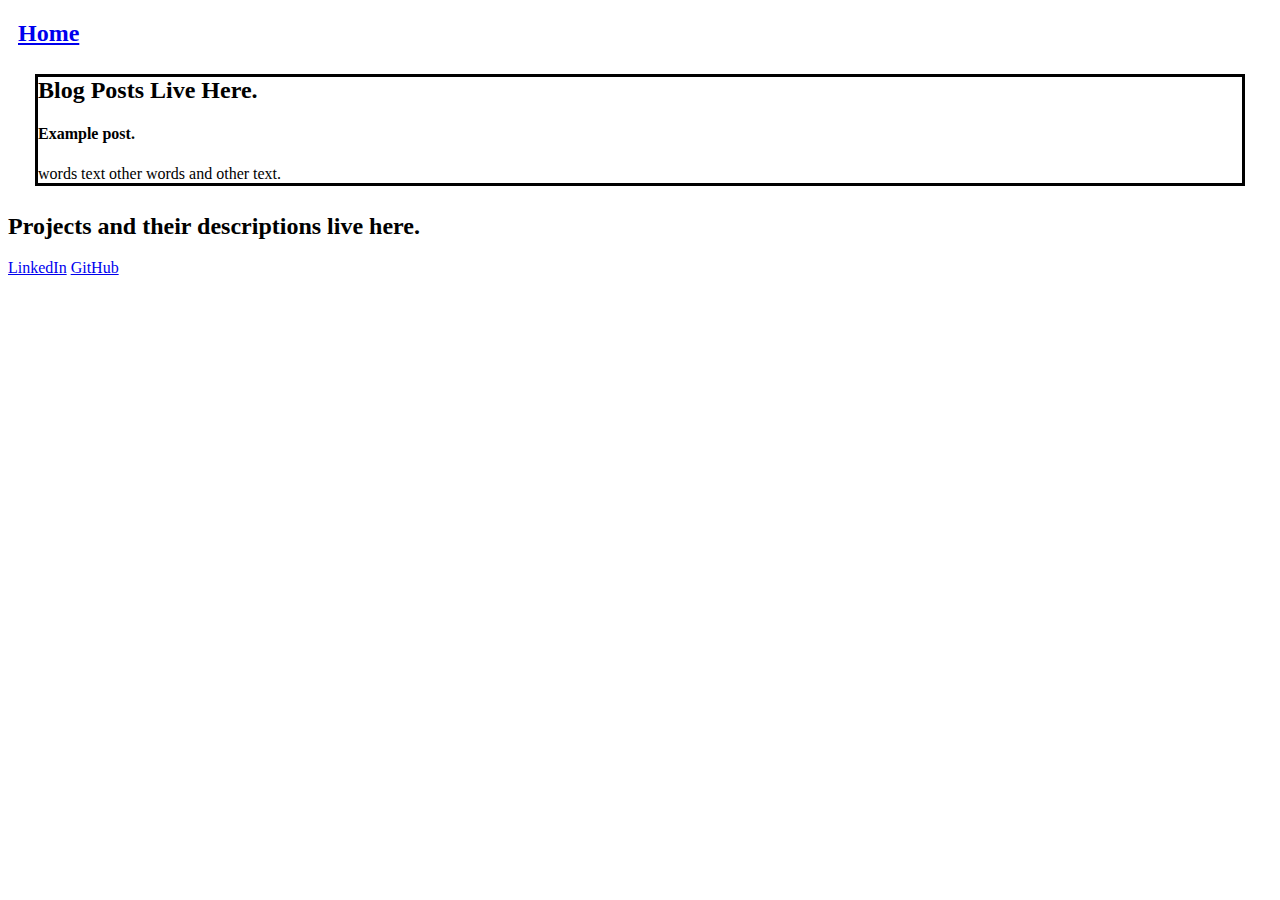
==== index.html @ fab53ea2 "fix links" ====
<!DOCTYPE html>
<html lang="en">
<head>
    <link rel="stylesheet" href="styles.css">
    <script src="scripts.js"></script>
</head>
<body>
    <h1 class="title"><a href='index.html'>Home</a></h1>
    <div class="blogarea">
        <h2>Blog Posts Live Here.</h2>
        <div class="post">
            <h4>Example post.</h4>
            <p>words text other words and other text.</p>
        </div>
    </div>
    <div class="projectsarea">
        <h2>Projects and their descriptions live here.</h2>
    </div>
    <div class="links">
        <a class="linkedin" href="https://www.linkedin.com/jake-bitton">LinkedIn</a>
        <a class="github" href="https://www.github.com/jake-bitton">GitHub</a>
    </div>
</body>
</html>
---- styles.css ----
h1.title {
    color: black;
    font-family: 'Times New Roman', Times, serif;
    font-size: 24px;
    margin-top: 20px;
    margin-left: 10px;
}

h2.blogarea {
    color: black;
    font-family: 'Times New Roman', Times, serif;
}

div.blogarea {
    background-color: white;
    outline: black;
    outline-style: solid;
    outline: show;
    margin: 30px;
}

div.projectarea {
    background-color: white;
    outline: black;
    outline-style: solid;
    outline: show;
    margin: 30px;
}

a.linkedin{
    background-image: "images/linkedin.png";
}

a.github {
    background-image: "images/github.png";
}
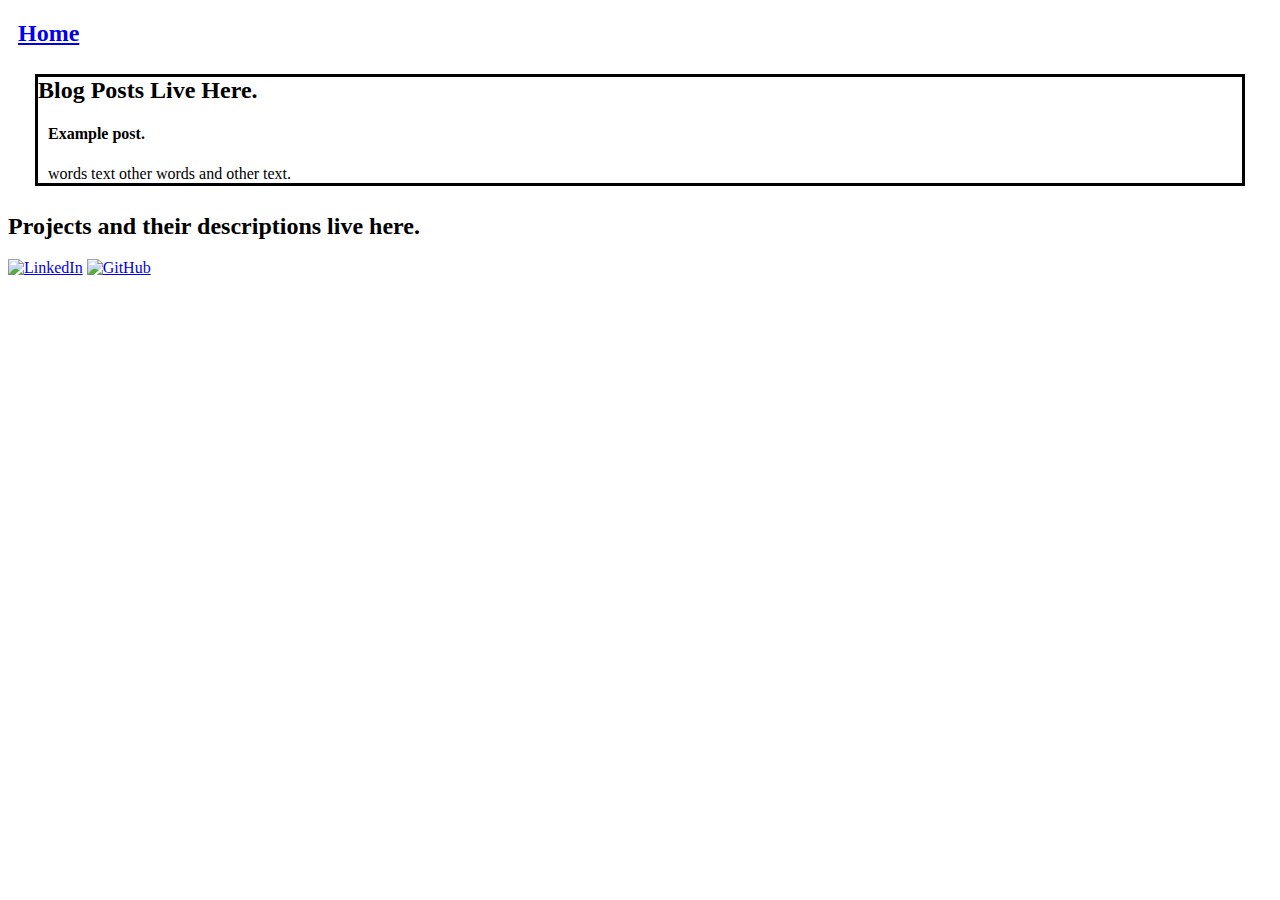
==== commit 90a3ca30: "update links and styles" ====
--- a/index.html
+++ b/index.html
@@ -4,7 +4,7 @@
     <link rel="stylesheet" href="styles.css">
     <script src="scripts.js"></script>
 </head>
-<body>
+<body class="site">
     <h1 class="title"><a href='index.html'>Home</a></h1>
     <div class="blogarea">
         <h2>Blog Posts Live Here.</h2>
@@ -17,8 +17,8 @@
         <h2>Projects and their descriptions live here.</h2>
     </div>
     <div class="links">
-        <a class="linkedin" href="https://www.linkedin.com/jake-bitton">LinkedIn</a>
-        <a class="github" href="https://www.github.com/jake-bitton">GitHub</a>
+        <a class="linkedin" href="https://www.linkedin.com/in/jake-bitton"><img scr="images/linkedin.png" alt="LinkedIn"></a>
+        <a class="github" href="https://www.github.com/jake-bitton"><img scr="images/github.png" alt="GitHub"></a>
     </div>
 </body>
 </html>--- a/styles.css
+++ b/styles.css
@@ -1,6 +1,9 @@
+.site {
+    font-family: 'Times New Roman', Times, serif;
+}
+
 h1.title {
     color: black;
-    font-family: 'Times New Roman', Times, serif;
     font-size: 24px;
     margin-top: 20px;
     margin-left: 10px;
@@ -8,7 +11,6 @@
 
 h2.blogarea {
     color: black;
-    font-family: 'Times New Roman', Times, serif;
 }
 
 div.blogarea {
@@ -17,6 +19,10 @@
     outline-style: solid;
     outline: show;
     margin: 30px;
+}
+div.post {
+    padding-left: 10px;
+    
 }
 
 div.projectarea {
@@ -28,9 +34,11 @@
 }
 
 a.linkedin{
-    background-image: "images/linkedin.png";
+    width: 64px;
+    height: 64px;
 }
 
 a.github {
-    background-image: "images/github.png";
+    width: 64px;
+    height: 64px;
 }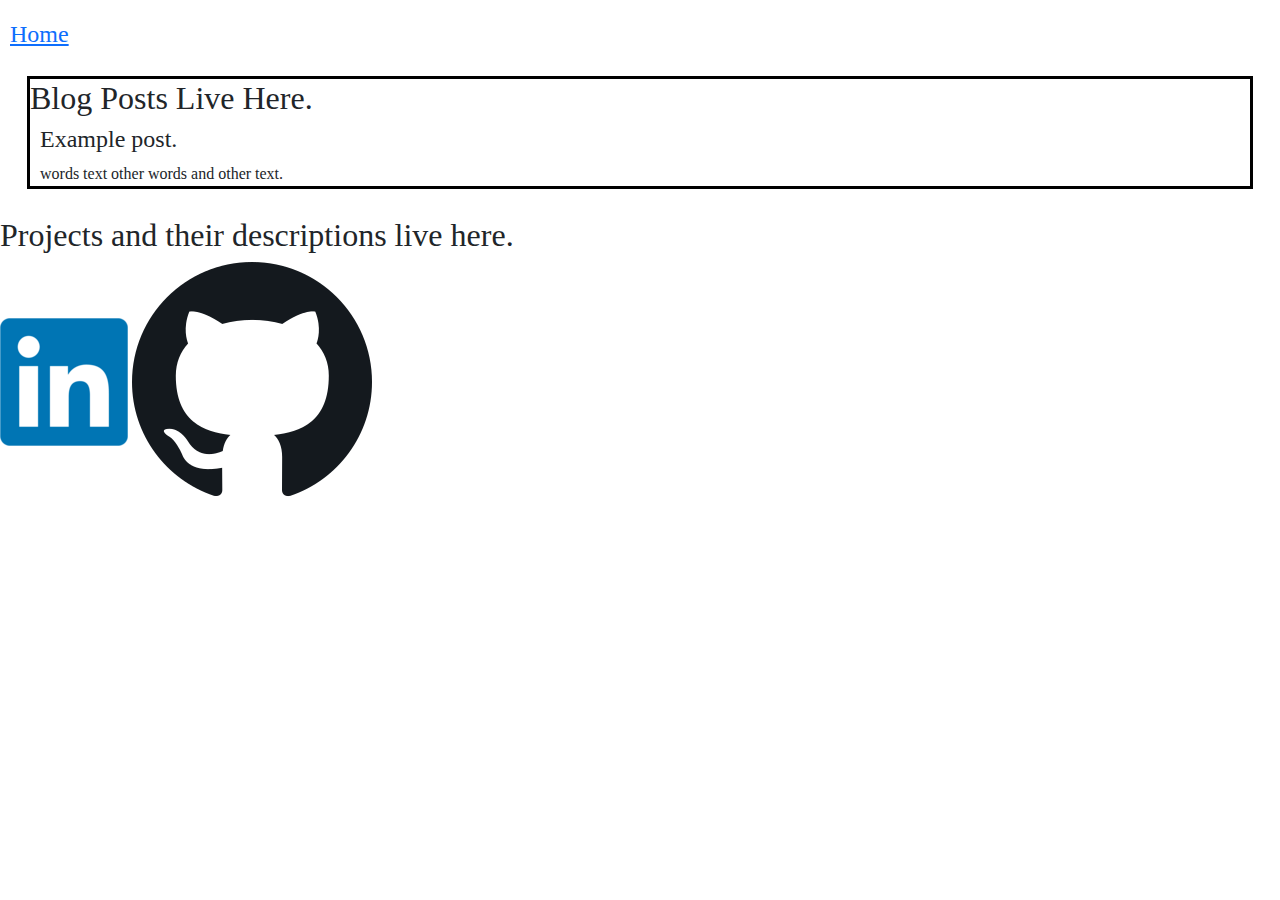
==== commit 3ce3454a: "add bootstrap css and fix img tags" ====
--- a/index.html
+++ b/index.html
@@ -2,6 +2,7 @@
 <html lang="en">
 <head>
     <link rel="stylesheet" href="styles.css">
+    <link href="https://cdn.jsdelivr.net/npm/bootstrap@5.3.3/dist/css/bootstrap.min.css" rel="stylesheet" integrity="sha384-QWTKZyjpPEjISv5WaRU9OFeRpok6YctnYmDr5pNlyT2bRjXh0JMhjY6hW+ALEwIH" crossorigin="anonymous">
     <script src="scripts.js"></script>
 </head>
 <body class="site">
@@ -17,8 +18,8 @@
         <h2>Projects and their descriptions live here.</h2>
     </div>
     <div class="links">
-        <a class="linkedin" href="https://www.linkedin.com/in/jake-bitton"><img scr="images/linkedin.png" alt="LinkedIn"></a>
-        <a class="github" href="https://www.github.com/jake-bitton"><img scr="images/github.png" alt="GitHub"></a>
+        <a class="linkedin" href="https://www.linkedin.com/in/jake-bitton"><img src="images/linkedin.png" alt="LinkedIn"></a>
+        <a class="github" href="https://www.github.com/jake-bitton"><img src="images/github.png" alt="GitHub"></a>
     </div>
 </body>
 </html>--- a/styles.css
+++ b/styles.css
@@ -22,7 +22,6 @@
 }
 div.post {
     padding-left: 10px;
-    
 }
 
 div.projectarea {
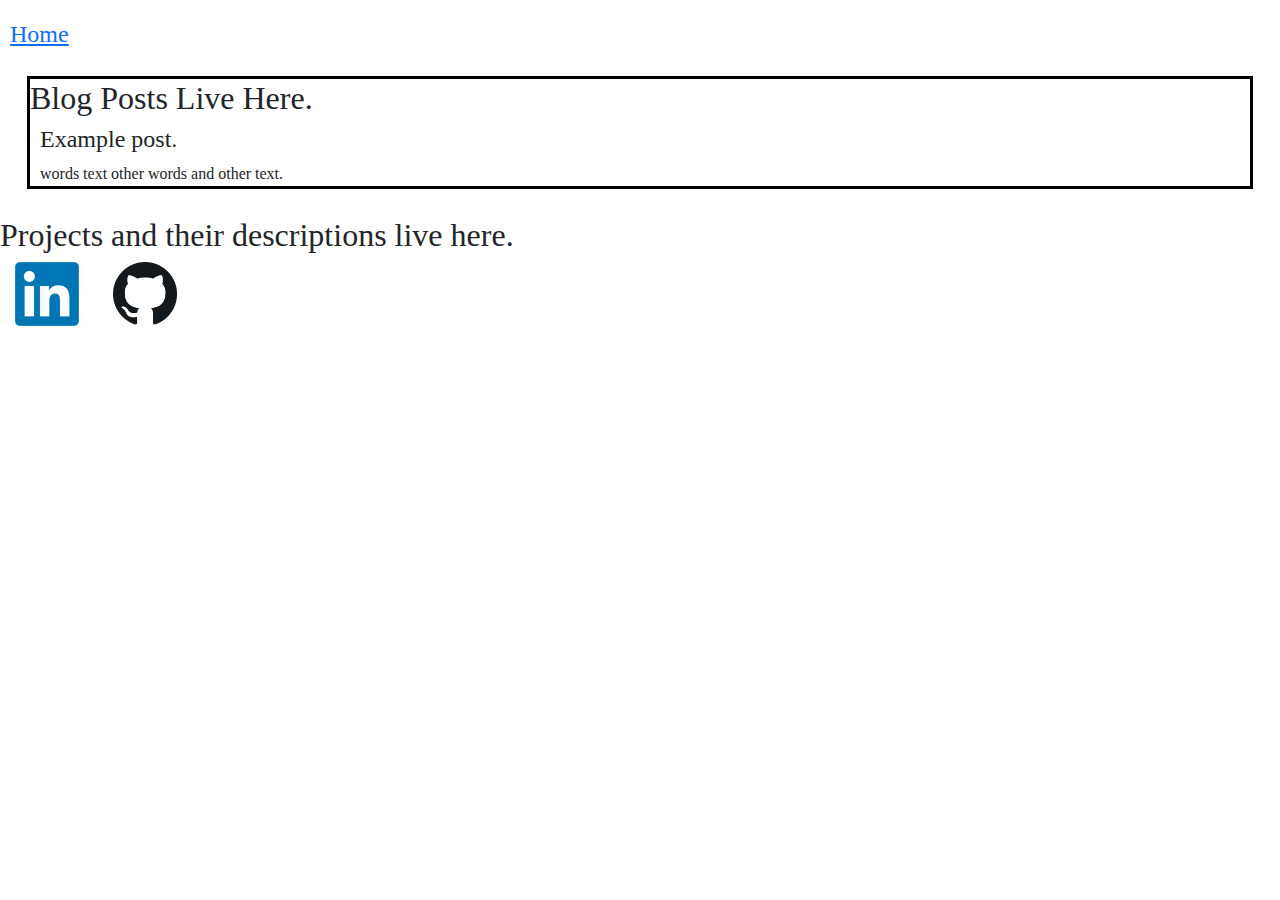
==== commit 4b1c19a3: "update images" ====
--- a/index.html
+++ b/index.html
@@ -18,8 +18,8 @@
         <h2>Projects and their descriptions live here.</h2>
     </div>
     <div class="links">
-        <a class="linkedin" href="https://www.linkedin.com/in/jake-bitton"><img src="images/linkedin.png" alt="LinkedIn"></a>
-        <a class="github" href="https://www.github.com/jake-bitton"><img src="images/github.png" alt="GitHub"></a>
+        <a class="linkedin" href="https://www.linkedin.com/in/jake-bitton"><img src="images/linkedin.png" alt="LinkedIn" width="64" height="64"></a>
+        <a class="github" href="https://www.github.com/jake-bitton"><img src="images/github.png" alt="GitHub" width="64" height="64"></a>
     </div>
 </body>
 </html>--- a/styles.css
+++ b/styles.css
@@ -33,11 +33,9 @@
 }
 
 a.linkedin{
-    width: 64px;
-    height: 64px;
+    margin: 15px;
 }
 
 a.github {
-    width: 64px;
-    height: 64px;
+    margin: 15px;
 }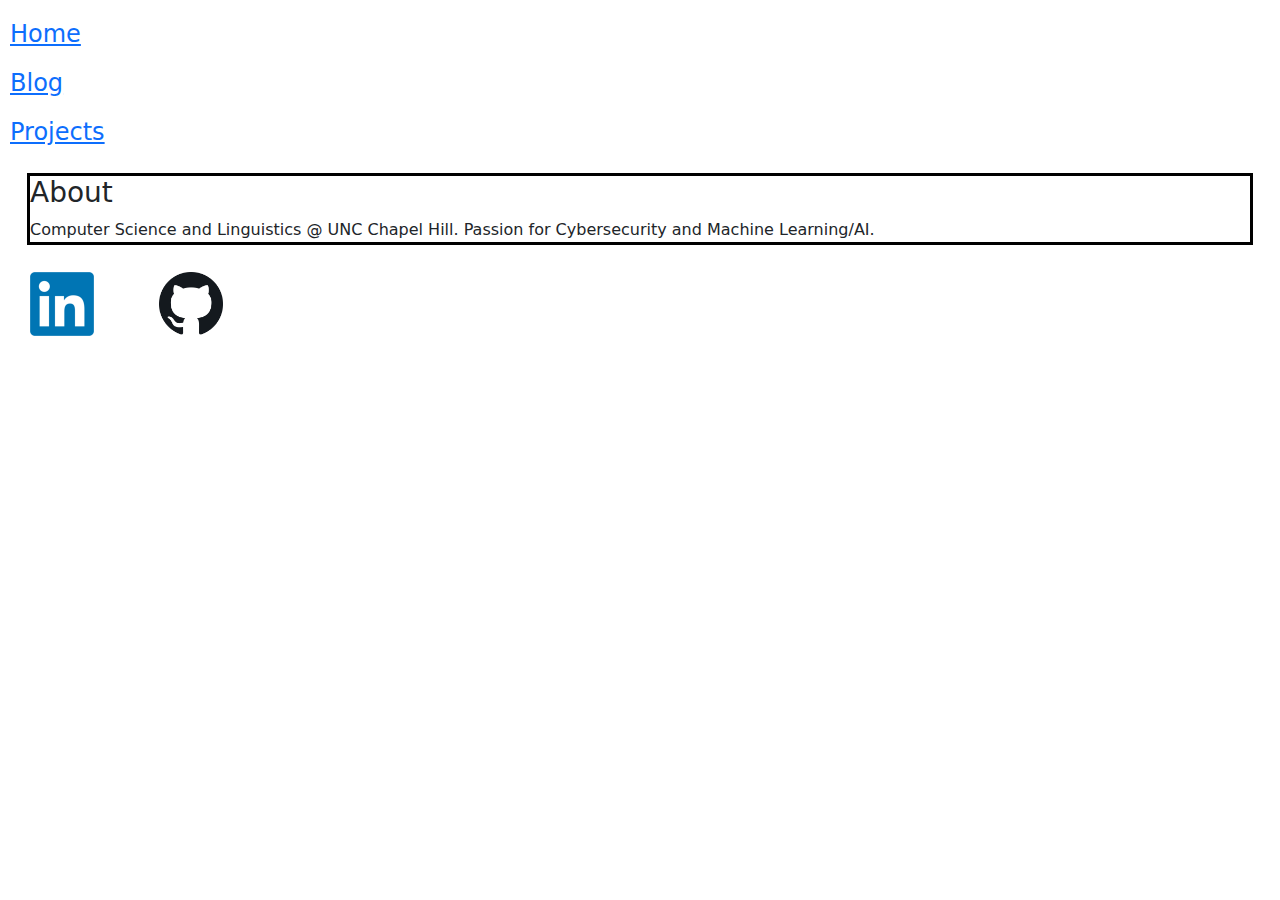
==== commit 60d2e32d: "Added Pages + Changed index to be less cluttered" ====
--- a/index.html
+++ b/index.html
@@ -1,5 +1,5 @@
 <!DOCTYPE html>
-<html lang="en">
+<html lang="en" charset="utf-8">
 <head>
     <link rel="stylesheet" href="styles.css">
     <link href="https://cdn.jsdelivr.net/npm/bootstrap@5.3.3/dist/css/bootstrap.min.css" rel="stylesheet" integrity="sha384-QWTKZyjpPEjISv5WaRU9OFeRpok6YctnYmDr5pNlyT2bRjXh0JMhjY6hW+ALEwIH" crossorigin="anonymous">
@@ -7,16 +7,17 @@
 </head>
 <body class="site">
     <h1 class="title"><a href='index.html'>Home</a></h1>
-    <div class="blogarea">
-        <h2>Blog Posts Live Here.</h2>
-        <div class="post">
-            <h4>Example post.</h4>
-            <p>words text other words and other text.</p>
-        </div>
+    <h1 class="title"><a href="blog.html">Blog</a></h1>
+    <h1 class="title"><a href="projects.html">Projects</a></h1>
+    
+    <div class="aboutme">
+        <h3>About</h3>
+        <p>
+            Computer Science and Linguistics @ UNC Chapel Hill.
+            Passion for Cybersecurity and Machine Learning/AI.
+        </p>    
     </div>
-    <div class="projectsarea">
-        <h2>Projects and their descriptions live here.</h2>
-    </div>
+    
     <div class="links">
         <a class="linkedin" href="https://www.linkedin.com/in/jake-bitton"><img src="images/linkedin.png" alt="LinkedIn" width="64" height="64"></a>
         <a class="github" href="https://www.github.com/jake-bitton"><img src="images/github.png" alt="GitHub" width="64" height="64"></a>
--- a/styles.css
+++ b/styles.css
@@ -1,7 +1,3 @@
-.site {
-    font-family: 'Times New Roman', Times, serif;
-}
-
 h1.title {
     color: black;
     font-size: 24px;
@@ -22,9 +18,10 @@
 }
 div.post {
     padding-left: 10px;
+    outline: auto;
 }
 
-div.projectarea {
+div.projectsarea {
     background-color: white;
     outline: black;
     outline-style: solid;
@@ -33,9 +30,17 @@
 }
 
 a.linkedin{
-    margin: 15px;
+    margin: 30px;
 }
 
 a.github {
-    margin: 15px;
+    margin: 30px;
+}
+
+div.aboutme {
+    background-color: white;
+    outline: black;
+    outline-style: solid;
+    outline: show;
+    margin: 30px;
 }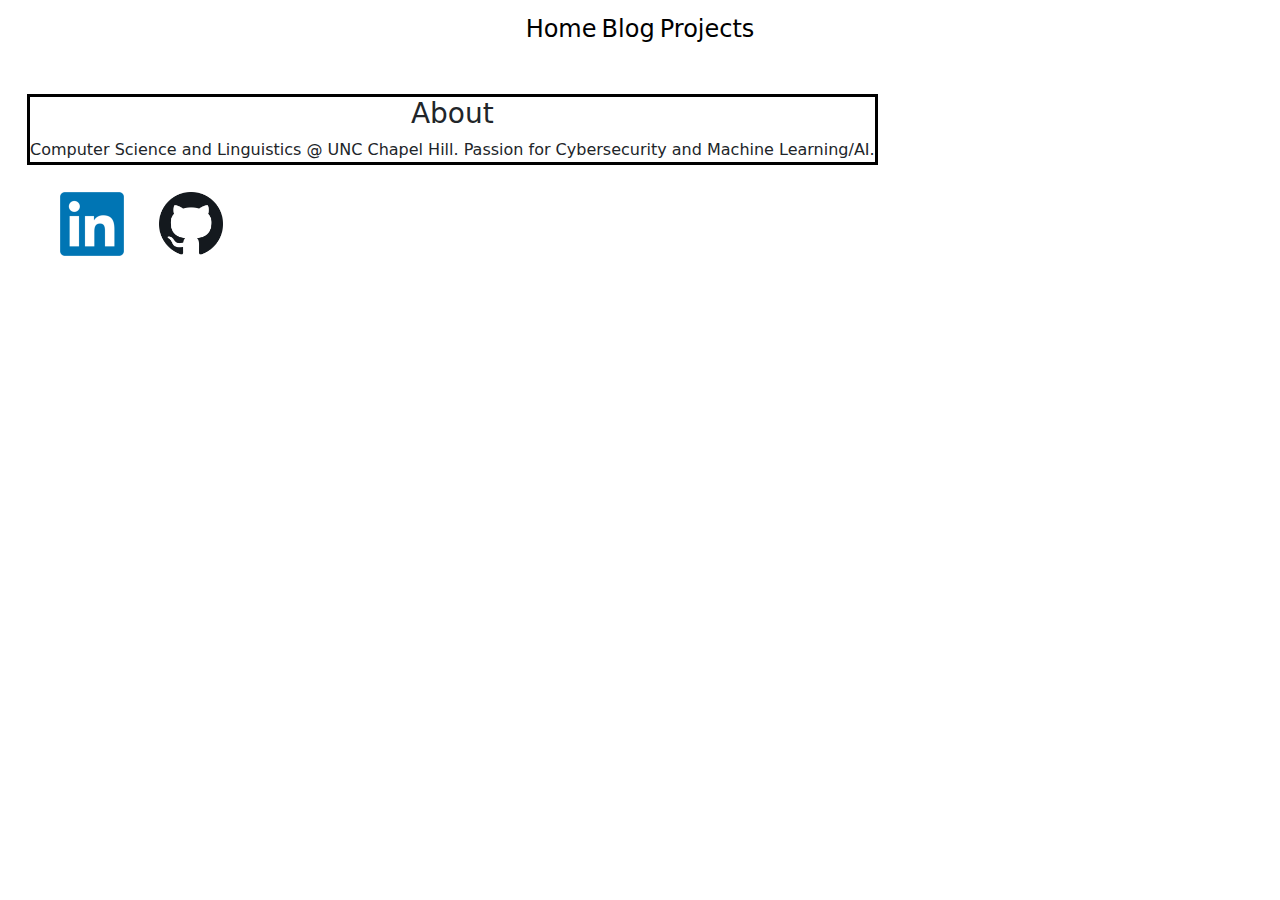
==== commit d6c47bfc: "updated links on all pages" ====
--- a/index.html
+++ b/index.html
@@ -6,21 +6,21 @@
     <script src="scripts.js"></script>
 </head>
 <body class="site">
-    <h1 class="title"><a href='index.html'>Home</a></h1>
-    <h1 class="title"><a href="blog.html">Blog</a></h1>
-    <h1 class="title"><a href="projects.html">Projects</a></h1>
-    
+    <div class="pages">
+        <h1 class="title"><a href='/'>Home</a></h1>
+        <h1 class="title"><a href="blog.html">Blog</a></h1>
+        <h1 class="title"><a href="projects.html">Projects</a></h1>
+    </div>
     <div class="aboutme">
         <h3>About</h3>
         <p>
-            Computer Science and Linguistics @ UNC Chapel Hill.
-            Passion for Cybersecurity and Machine Learning/AI.
+            Computer Science and Linguistics @ UNC Chapel Hill. Passion for Cybersecurity and Machine Learning/AI.
         </p>    
     </div>
     
     <div class="links">
-        <a class="linkedin" href="https://www.linkedin.com/in/jake-bitton"><img src="images/linkedin.png" alt="LinkedIn" width="64" height="64"></a>
-        <a class="github" href="https://www.github.com/jake-bitton"><img src="images/github.png" alt="GitHub" width="64" height="64"></a>
+        <a class="linkedin" href="https://www.linkedin.com/in/jake-bitton" target="_blank"></a><img src="images/linkedin.png" alt="LinkedIn" width="64" height="64"></a>
+        <a class="github" href="https://www.github.com/jake-bitton" target="_blank"><img src="images/github.png" alt="GitHub" width="64" height="64"></a>
     </div>
 </body>
 </html>--- a/styles.css
+++ b/styles.css
@@ -1,8 +1,12 @@
 h1.title {
     color: black;
     font-size: 24px;
-    margin-top: 20px;
-    margin-left: 10px;
+    display: inline-block;
+}
+
+.pages {
+    text-align: center;
+    padding: 15px;
 }
 
 h2.blogarea {
@@ -29,12 +33,24 @@
     margin: 30px;
 }
 
+a:link, a:visited {
+    color: black;
+    text-decoration: none;
+}
+
+a:hover{
+    text-decoration: underline;
+    scale: 1.8;
+}
+
 a.linkedin{
     margin: 30px;
+    align-self: center;
 }
 
 a.github {
     margin: 30px;
+    align-self: center;
 }
 
 div.aboutme {
@@ -43,4 +59,6 @@
     outline-style: solid;
     outline: show;
     margin: 30px;
-}+    text-align: center;
+    height: min-content;
+    width: fit-content;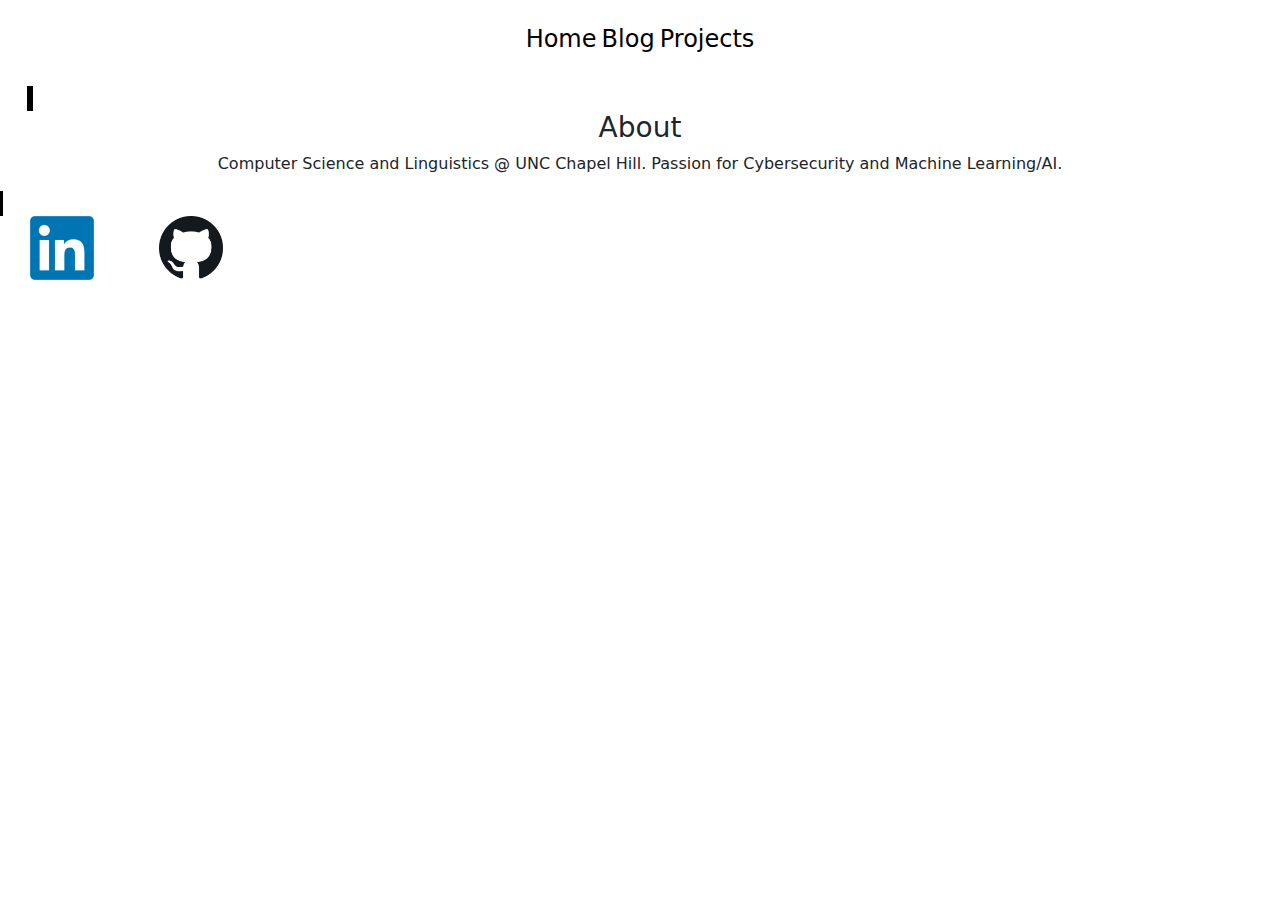
==== commit cd334653: "minor fixes" ====
--- a/index.html
+++ b/index.html
@@ -19,7 +19,7 @@
     </div>
     
     <div class="links">
-        <a class="linkedin" href="https://www.linkedin.com/in/jake-bitton" target="_blank"></a><img src="images/linkedin.png" alt="LinkedIn" width="64" height="64"></a>
+        <a class="linkedin" href="https://www.linkedin.com/in/jake-bitton" target="_blank"><img src="images/linkedin.png" alt="LinkedIn" width="64" height="64"></a>
         <a class="github" href="https://www.github.com/jake-bitton" target="_blank"><img src="images/github.png" alt="GitHub" width="64" height="64"></a>
     </div>
 </body>
--- a/styles.css
+++ b/styles.css
@@ -6,7 +6,7 @@
 
 .pages {
     text-align: center;
-    padding: 15px;
+    padding: 25px;
 }
 
 h2.blogarea {
@@ -46,11 +46,13 @@
 a.linkedin{
     margin: 30px;
     align-self: center;
+    display: inline;
 }
 
 a.github {
     margin: 30px;
     align-self: center;
+    display: inline;
 }
 
 div.aboutme {
@@ -59,6 +61,8 @@
     outline-style: solid;
     outline: show;
     margin: 30px;
+    display: inline;
     text-align: center;
     height: min-content;
-    width: fit-content;+    width: fit-content;
+}